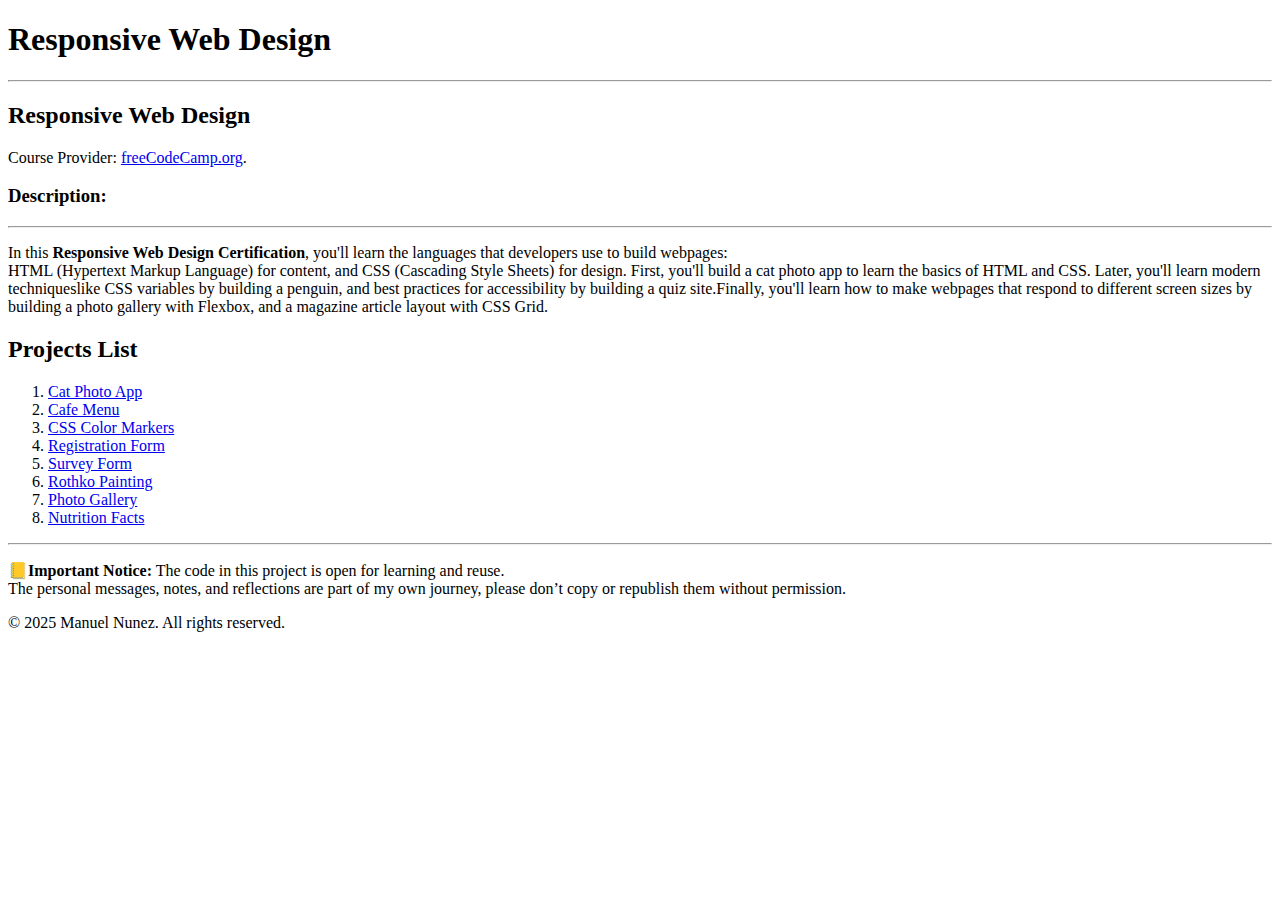
==== index.html @ 1c53aced "Complete freeCodeCamp Learn Typography by Building a Nutrition Label" ====
<!DOCTYPE html>
<html lang="en">

<head>
  <meta charset="UTF-8" />
  <meta name="viewport" content="width=device-width, initial-scale=1.0" />
  <link rel="stylesheet" href="styles.css">
  <title>Responsive Web Design</title>
</head>

<body>
  <div class="wrapper">
  <header>
    <h1>Responsive Web Design</h1>
  </header>
  <hr>
  <main>
    <section>
      <h2>Responsive Web Design</h2>
      <p class="provider">Course Provider: <a href="https://www.freecodecamp.org/learn/2022/responsive-web-design/" target="_blank">freeCodeCamp.org</a>.</p>
      <h3>Description:</h3>
      <hr>
      <p>In this <b>Responsive Web Design Certification</b>, you'll learn the languages that developers use to build webpages:
        <br>
        HTML (Hypertext Markup Language) for content, and CSS (Cascading Style Sheets) for design. First, you'll build a
        cat photo app to learn the basics of HTML and CSS. Later, you'll learn modern techniqueslike CSS variables by
        building a penguin, and best practices for accessibility by building a quiz site.Finally, you'll learn how to
        make webpages that respond to different screen sizes by building a photo gallery
        with Flexbox, and a magazine article layout with CSS Grid.
      </p>
    </section>
    <section>
      <h2>Projects List</h2>
      <ol>
        <li><a href="01_Learn_HTML_by_Building_a_Cat_Photo_App/" target="_blank">Cat Photo App</a></li>
        <li><a href="02_Learn_Basic_CSS_by_Building_a_Cafe_Menu/" target="_blank">Cafe Menu</a></li>
        <li><a href="03_Learn_CSS_Colors_by_Building_a_Set_of_Colored_Markers/" target="_blank">CSS Color Markers</a></li>
        <li><a href="04_Learn_HTML_Forms_by_Building_a_Registration_Form" target="_blank">Registration Form</a></li>
        <li><a href="05_Survey Form" target="_blank">Survey Form</a></li>
        <li><a href="06_Learn_the_CSS_Box_Model_by_Building_a_Rothko_Painting" target="_blank">Rothko Painting</a></li>
        <li><a href="07_Learn_CSS_Flexbox_by_Building_a_Photo_Gallery" target="_blank">Photo Gallery</a></li>
        <li><a href="08_Learn_Typography_by_Building_a_Nutrition_Label" target="_blank">Nutrition Facts</a></li>
      </ol>
    </section>
  </main>
  <hr>
  <footer>
    <p>📒<strong>Important Notice:</strong> The code in this project is open for learning and reuse.<br>
       The personal messages, notes, and reflections are part of my own journey, please don’t copy or republish them without permission.</p>
    <p>&copy; 2025 Manuel Nunez. All rights reserved.</p>
  </footer>
</div>

  <script>
    document.addEventListener("contextmenu", event => event.preventDefault());
  </script>
</body>
</html>
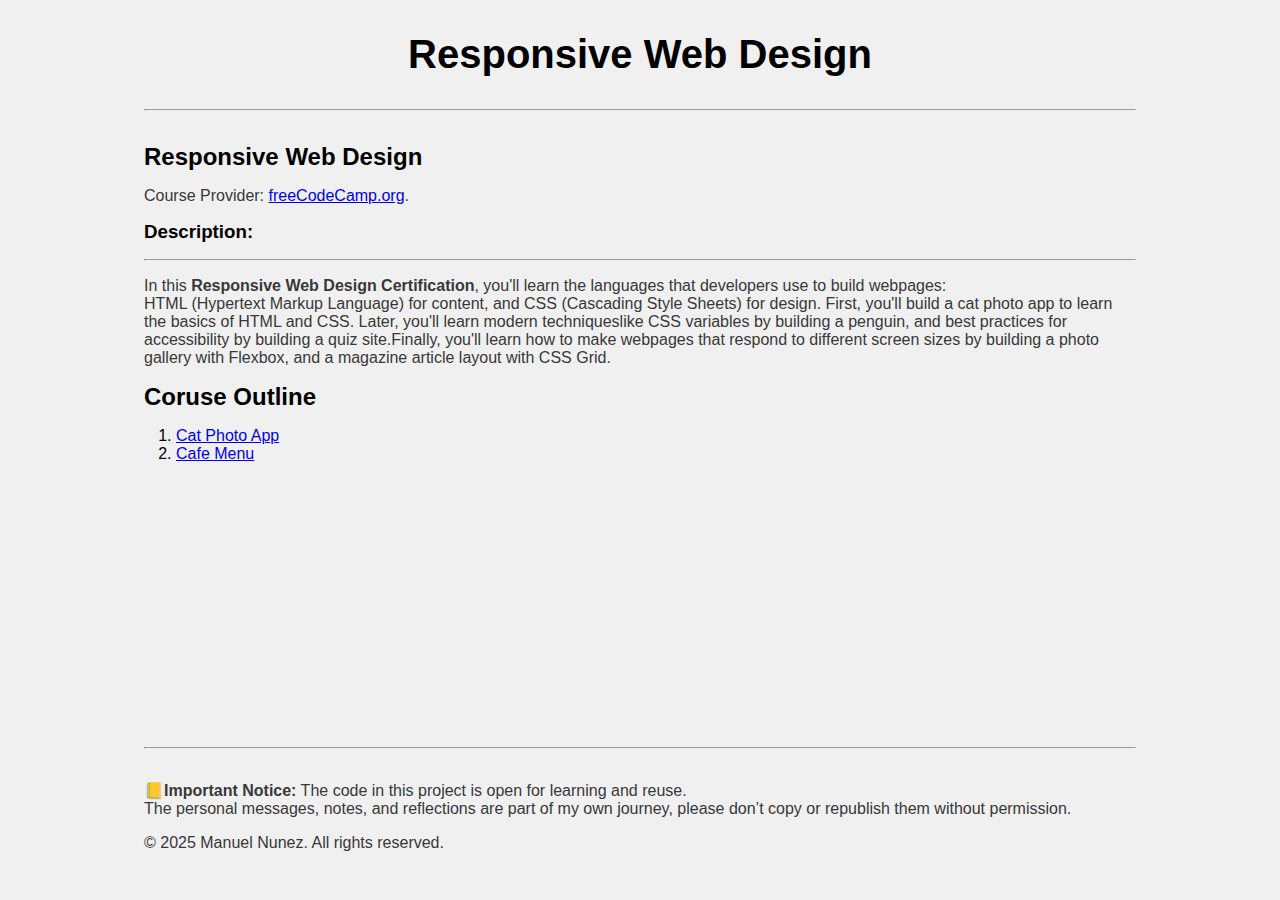
==== commit 3da63006: "Adding index.html and styles.css to repository root" ====
--- a/index.html
+++ b/index.html
@@ -30,16 +30,10 @@
       </p>
     </section>
     <section>
-      <h2>Projects List</h2>
+      <h2>Coruse Outline</h2>
       <ol>
         <li><a href="01_Learn_HTML_by_Building_a_Cat_Photo_App/" target="_blank">Cat Photo App</a></li>
         <li><a href="02_Learn_Basic_CSS_by_Building_a_Cafe_Menu/" target="_blank">Cafe Menu</a></li>
-        <li><a href="03_Learn_CSS_Colors_by_Building_a_Set_of_Colored_Markers/" target="_blank">CSS Color Markers</a></li>
-        <li><a href="04_Learn_HTML_Forms_by_Building_a_Registration_Form" target="_blank">Registration Form</a></li>
-        <li><a href="05_Survey Form" target="_blank">Survey Form</a></li>
-        <li><a href="06_Learn_the_CSS_Box_Model_by_Building_a_Rothko_Painting" target="_blank">Rothko Painting</a></li>
-        <li><a href="07_Learn_CSS_Flexbox_by_Building_a_Photo_Gallery" target="_blank">Photo Gallery</a></li>
-        <li><a href="08_Learn_Typography_by_Building_a_Nutrition_Label" target="_blank">Nutrition Facts</a></li>
       </ol>
     </section>
   </main>
--- a/styles.css
+++ b/styles.css
@@ -0,0 +1,75 @@
+* {
+  box-sizing: border-box;
+  margin: 0;
+  padding: 0;
+}
+
+body {
+  background: rgb(240, 240, 240);
+  font-family: "Segoe UI", Tahoma, Geneva, Verdana, sans-serif;
+  -webkit-user-select: none;
+  user-select: none;
+}
+
+header,
+main,
+footer {
+  width: 100%;
+  padding: 1rem 0;
+}
+
+section {
+}
+
+h1 {
+  font-size: 40px;
+  text-align: center;
+}
+
+h1,
+h2 {
+  font-weight: bold;
+}
+
+h1,
+h2,
+h3,
+p, 
+hr {
+  margin-bottom: 1rem;
+}
+
+p {
+  color: rgb(56, 56, 56);
+}
+
+/* order list */
+ol{
+  padding-left: 2rem;
+}
+
+a{
+  transition: all 0.1s ease-in-out;
+}
+
+a:hover{
+    font-weight: bold;
+}
+
+a:visited{
+  color: blue;
+}
+
+/* page wrapper */
+.wrapper {
+  display: flex;
+  flex-direction: column;
+  min-height: 100vh;
+  max-width: 1024px;
+  margin: auto;
+  padding: 1rem;
+}
+
+.wrapper main {
+  flex: 1;
+}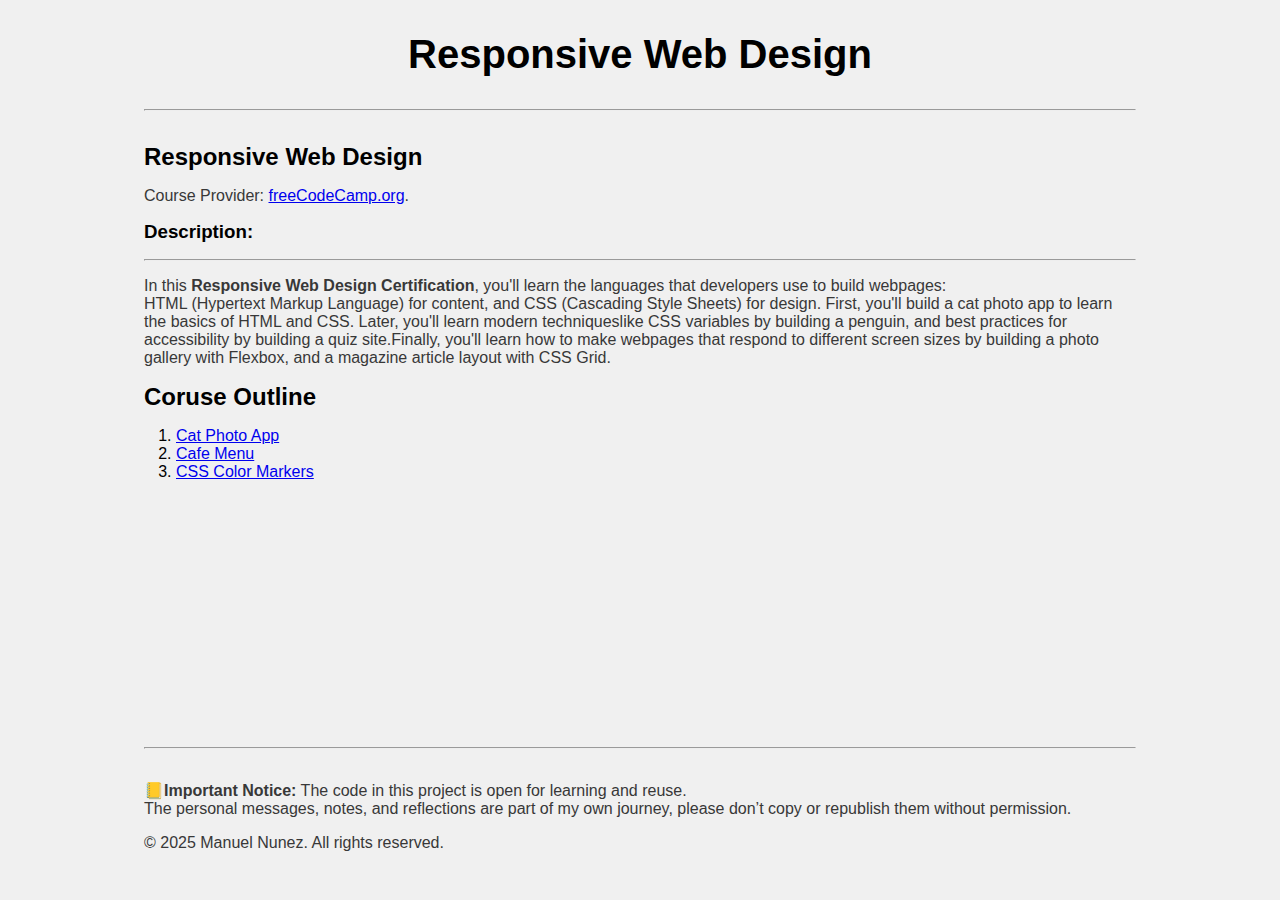
==== commit 3fd19e8b: "Completed CSS Color Markers section" ====
--- a/index.html
+++ b/index.html
@@ -34,6 +34,7 @@
       <ol>
         <li><a href="01_Learn_HTML_by_Building_a_Cat_Photo_App/" target="_blank">Cat Photo App</a></li>
         <li><a href="02_Learn_Basic_CSS_by_Building_a_Cafe_Menu/" target="_blank">Cafe Menu</a></li>
+        <li><a href="03_Learn_CSS_Colors_by_Building_a_Set_of_Colored_Markers/" target="_blank">CSS Color Markers</a></li>
       </ol>
     </section>
   </main>
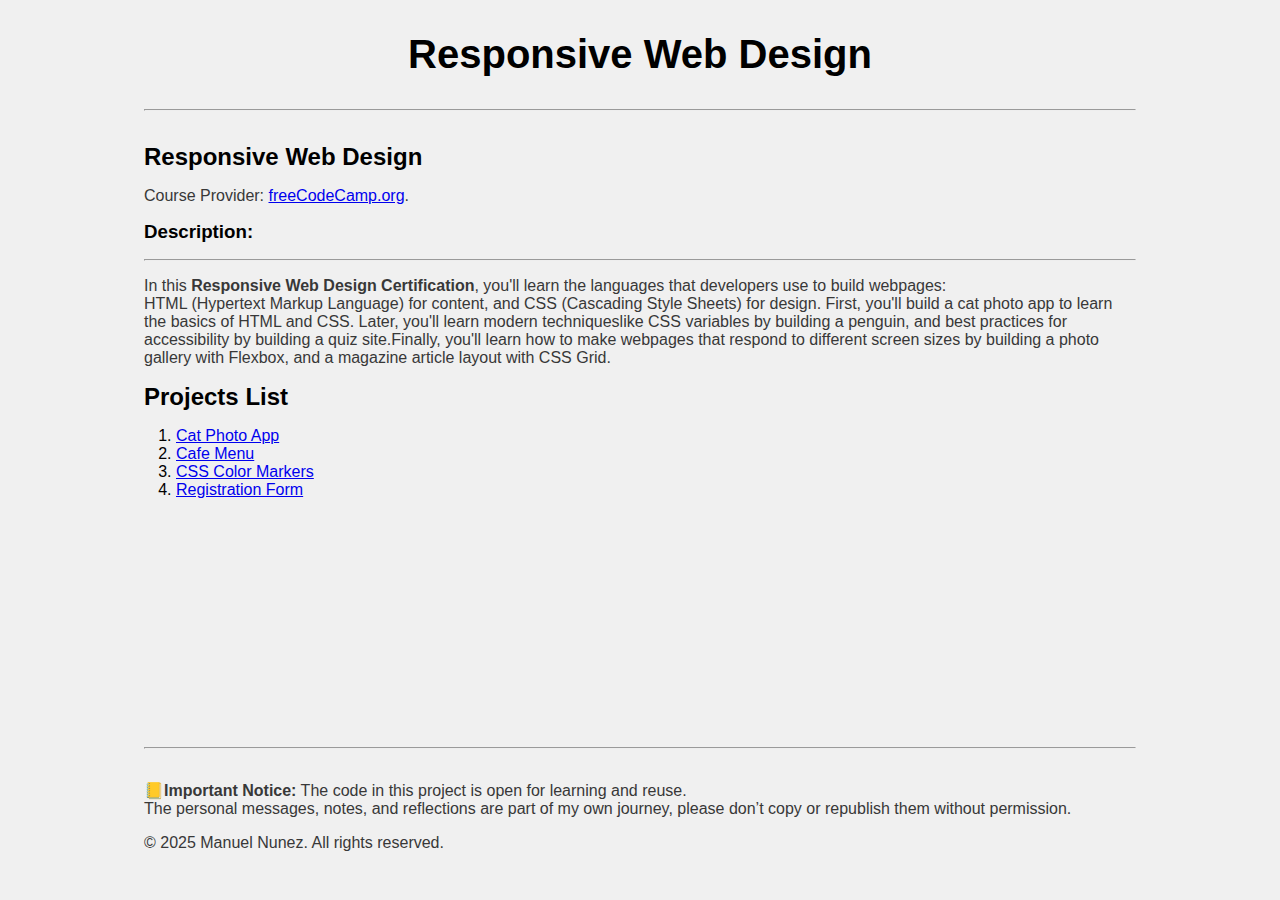
==== commit 4ab0c58e: "Completed: Learn HTML Forms by Building a Registration Form" ====
--- a/index.html
+++ b/index.html
@@ -30,11 +30,12 @@
       </p>
     </section>
     <section>
-      <h2>Coruse Outline</h2>
+      <h2>Projects List</h2>
       <ol>
         <li><a href="01_Learn_HTML_by_Building_a_Cat_Photo_App/" target="_blank">Cat Photo App</a></li>
         <li><a href="02_Learn_Basic_CSS_by_Building_a_Cafe_Menu/" target="_blank">Cafe Menu</a></li>
         <li><a href="03_Learn_CSS_Colors_by_Building_a_Set_of_Colored_Markers/" target="_blank">CSS Color Markers</a></li>
+        <li><a href="04_Learn_HTML_Forms_by_Building_a_Registration_Form" target="_blank">Registration Form</a></li>
       </ol>
     </section>
   </main>
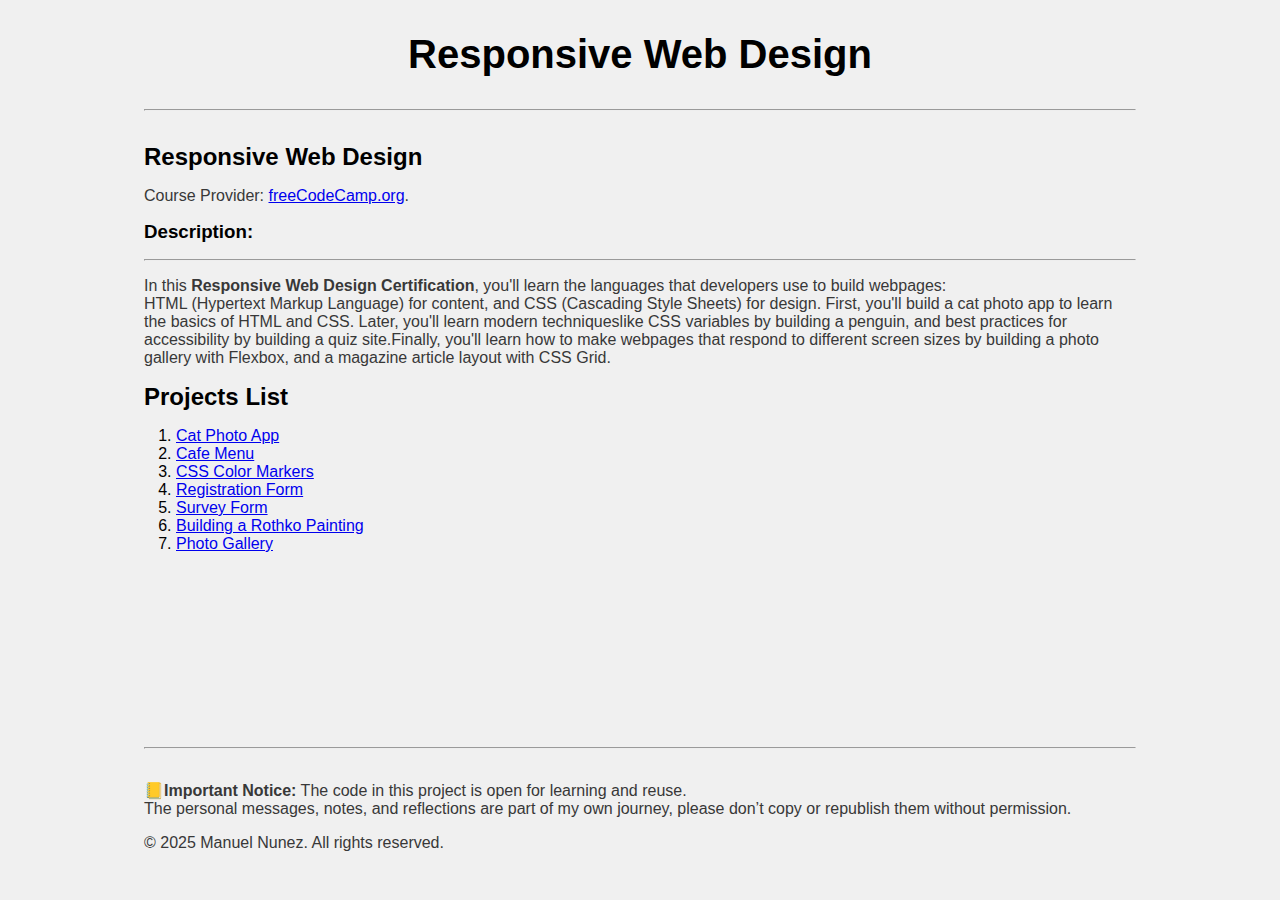
==== commit 0e0424c8: "Complete section: Learn CSS Flexbox by Building a Photo Gallery" ====
--- a/index.html
+++ b/index.html
@@ -36,6 +36,9 @@
         <li><a href="02_Learn_Basic_CSS_by_Building_a_Cafe_Menu/" target="_blank">Cafe Menu</a></li>
         <li><a href="03_Learn_CSS_Colors_by_Building_a_Set_of_Colored_Markers/" target="_blank">CSS Color Markers</a></li>
         <li><a href="04_Learn_HTML_Forms_by_Building_a_Registration_Form" target="_blank">Registration Form</a></li>
+        <li><a href="05_Survey Form" target="_blank">Survey Form</a></li>
+        <li><a href="06_Learn_the_CSS_Box_Model_by_Building_a_Rothko_Painting" target="_blank">Building a Rothko Painting</a></li>
+        <li><a href="07_Learn_CSS_Flexbox_by_Building_a_Photo_Gallery" target="_blank">Photo Gallery</a></li>
       </ol>
     </section>
   </main>
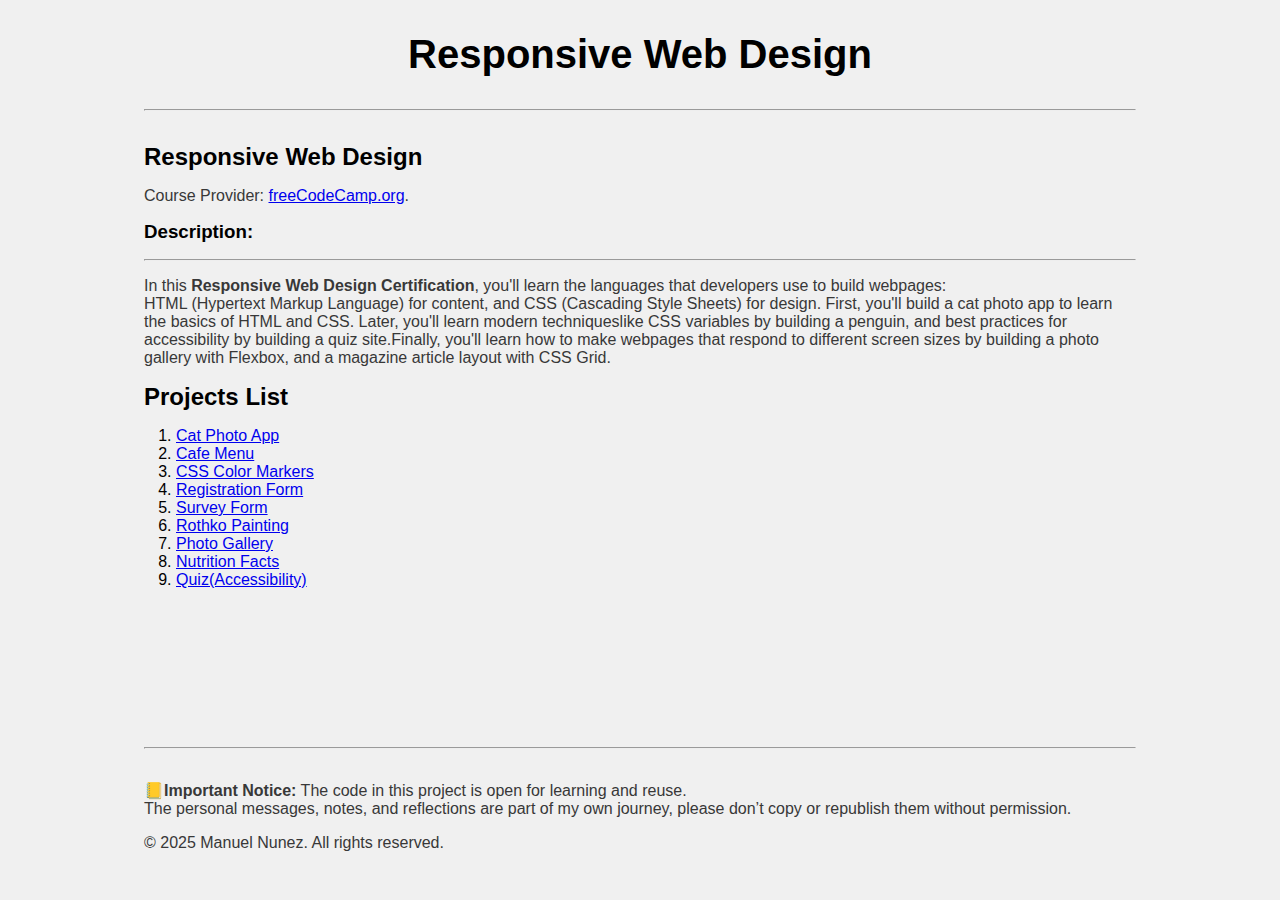
==== commit e8d194f4: "Complete freeCodeCamp Learn Accessibility project - Quiz" ====
--- a/index.html
+++ b/index.html
@@ -37,8 +37,10 @@
         <li><a href="03_Learn_CSS_Colors_by_Building_a_Set_of_Colored_Markers/" target="_blank">CSS Color Markers</a></li>
         <li><a href="04_Learn_HTML_Forms_by_Building_a_Registration_Form" target="_blank">Registration Form</a></li>
         <li><a href="05_Survey Form" target="_blank">Survey Form</a></li>
-        <li><a href="06_Learn_the_CSS_Box_Model_by_Building_a_Rothko_Painting" target="_blank">Building a Rothko Painting</a></li>
+        <li><a href="06_Learn_the_CSS_Box_Model_by_Building_a_Rothko_Painting" target="_blank">Rothko Painting</a></li>
         <li><a href="07_Learn_CSS_Flexbox_by_Building_a_Photo_Gallery" target="_blank">Photo Gallery</a></li>
+        <li><a href="08_Learn_Typography_by_Building_a_Nutrition_Label" target="_blank">Nutrition Facts</a></li>
+        <li><a href="09_Learn_Accessibility_by_Building_a_Quiz" target="_blank">Quiz(Accessibility)</a></li>
       </ol>
     </section>
   </main>
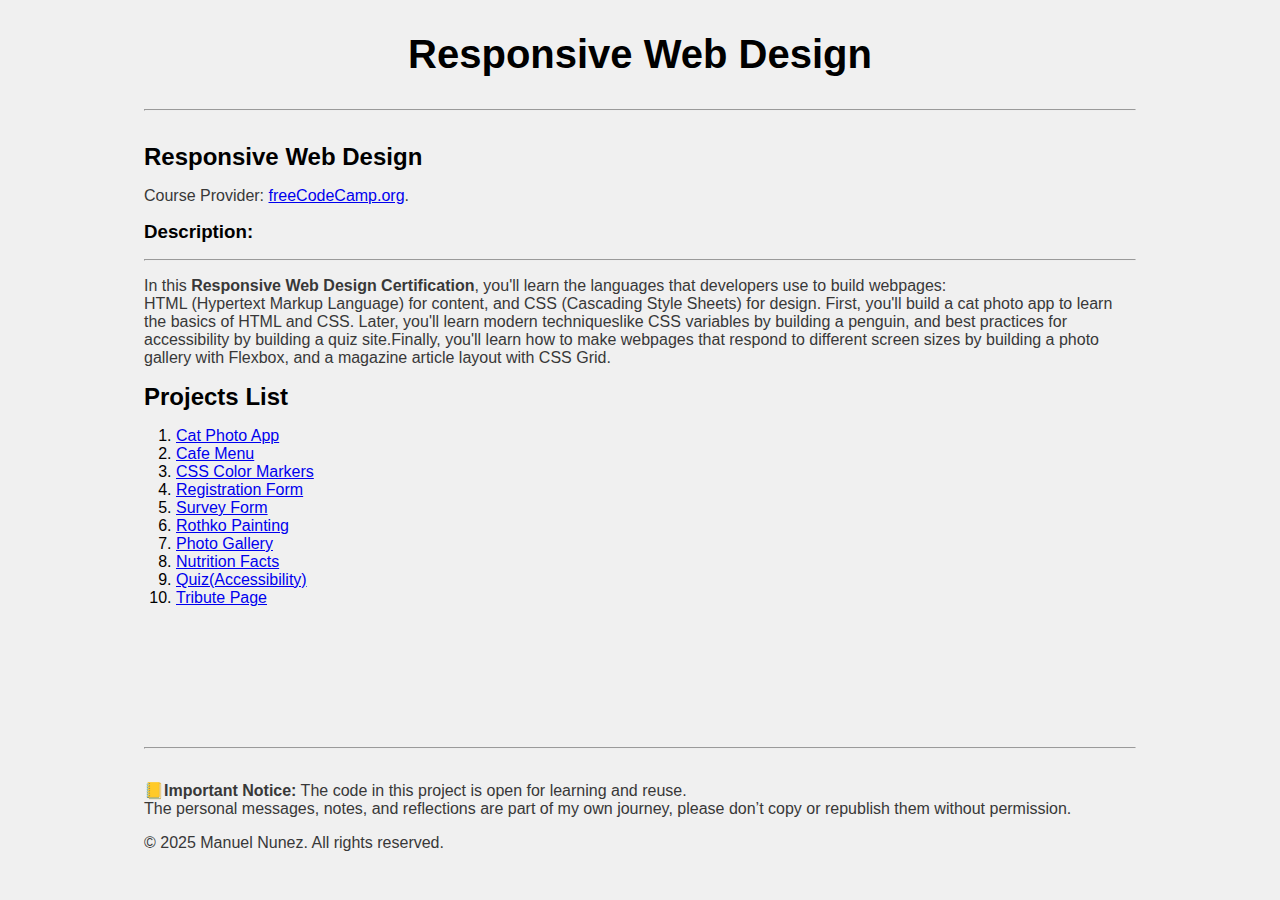
==== commit 0ad554c1: "complete Tribute Page Certification Project" ====
--- a/index.html
+++ b/index.html
@@ -41,6 +41,7 @@
         <li><a href="07_Learn_CSS_Flexbox_by_Building_a_Photo_Gallery" target="_blank">Photo Gallery</a></li>
         <li><a href="08_Learn_Typography_by_Building_a_Nutrition_Label" target="_blank">Nutrition Facts</a></li>
         <li><a href="09_Learn_Accessibility_by_Building_a_Quiz" target="_blank">Quiz(Accessibility)</a></li>
+        <li><a href="10_Tribute_Page" target="_blank">Tribute Page</a></li>
       </ol>
     </section>
   </main>
